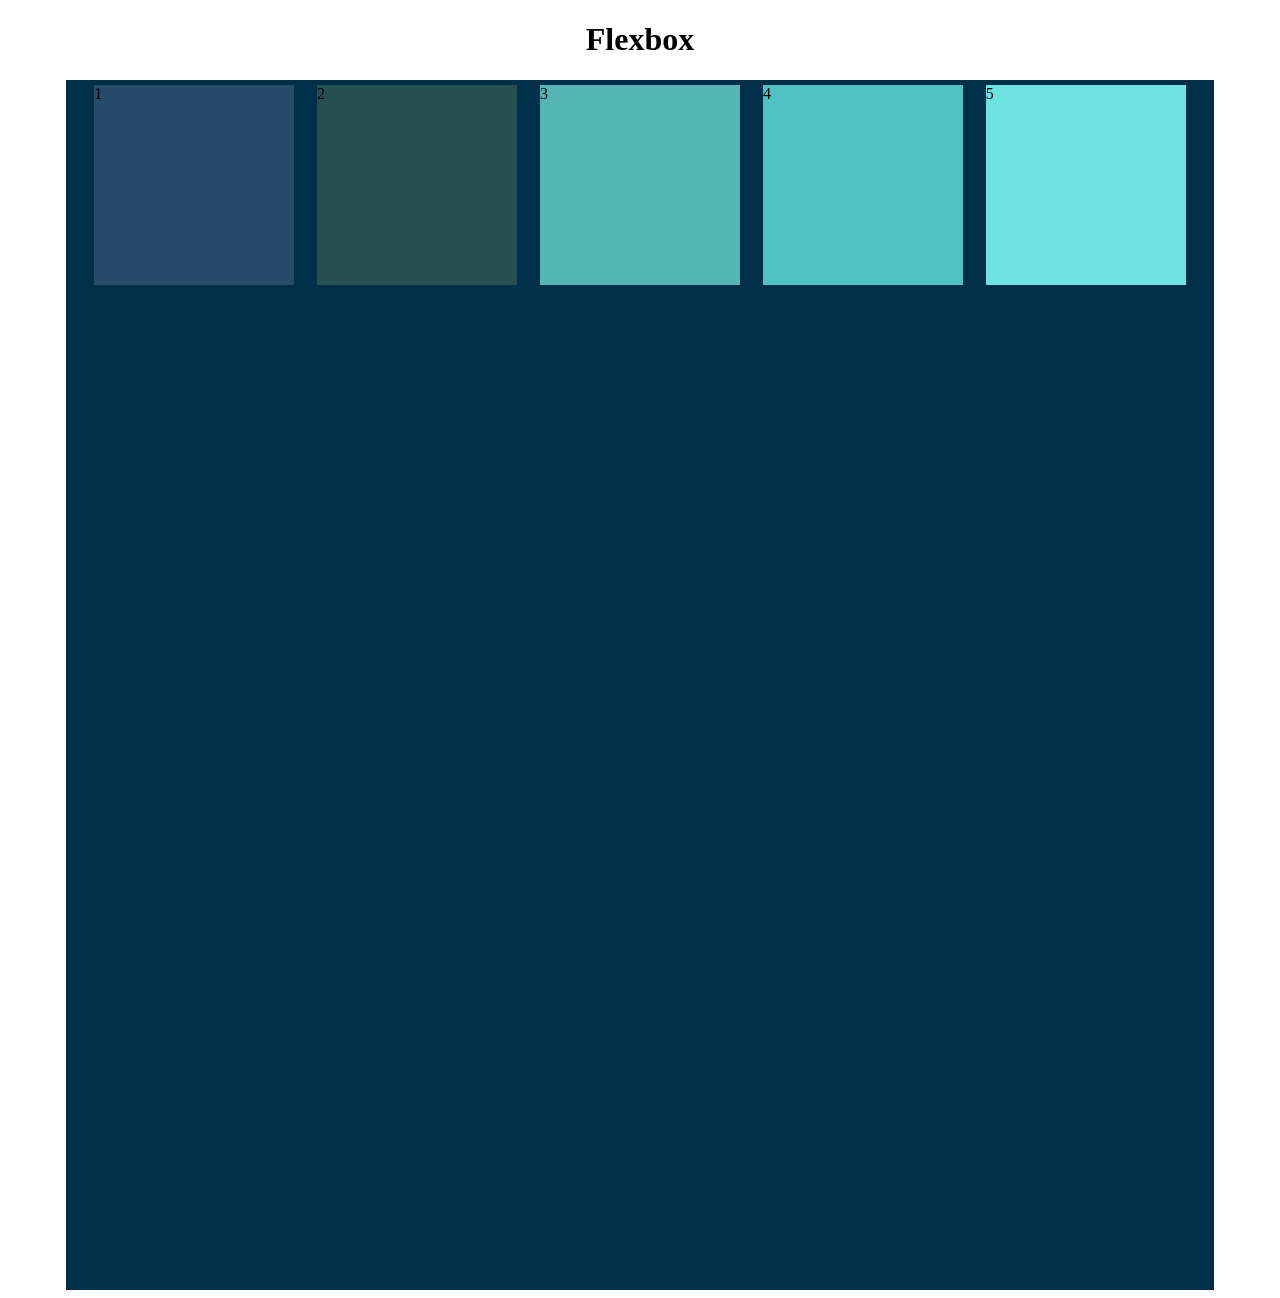
==== flexbox.html @ c9b6e0f3 "Is the connection already correct?" ====
<!DOCTYPE html>
<html lang="en">
    <head>
        <meta charset="UTF-8">
        <meta http-equiv="X-UA-Compatible" content="IE=edge">
        <meta name="viewport" content="width-device-width, initial-scale=1.0">
        <title>Flexbox</title>
        <link rel="stylesheet" href="flexbox.css">
    </head>
    <body>
        <h1>Flexbox</h1>
        <section id="container">
            <div style="background-color: rgb(38, 74, 105);">1</div>
            <div style="background-color: rgb(40, 79, 79);">2</div>
            <div style="background-color: rgb(85, 181, 181);">3</div>
            <div style="background-color: rgb(78, 194, 194);">4</div>
            <div style="background-color: rgb(111, 226, 226);">5</div>
        </section>
    </body>
</html>
---- flexbox.css ----
h1{
    text-align: center;
}

#container{
    background-color: #003049;
    width: 90%;
    height: 1200px;
    margin: 0 auto;
    border: 5px solid #003049;
    display: flex;
    flex-direction: row;
    justify-content: space-evenly;
}

#container div{
    width: 200px;
    height: 200px;
}
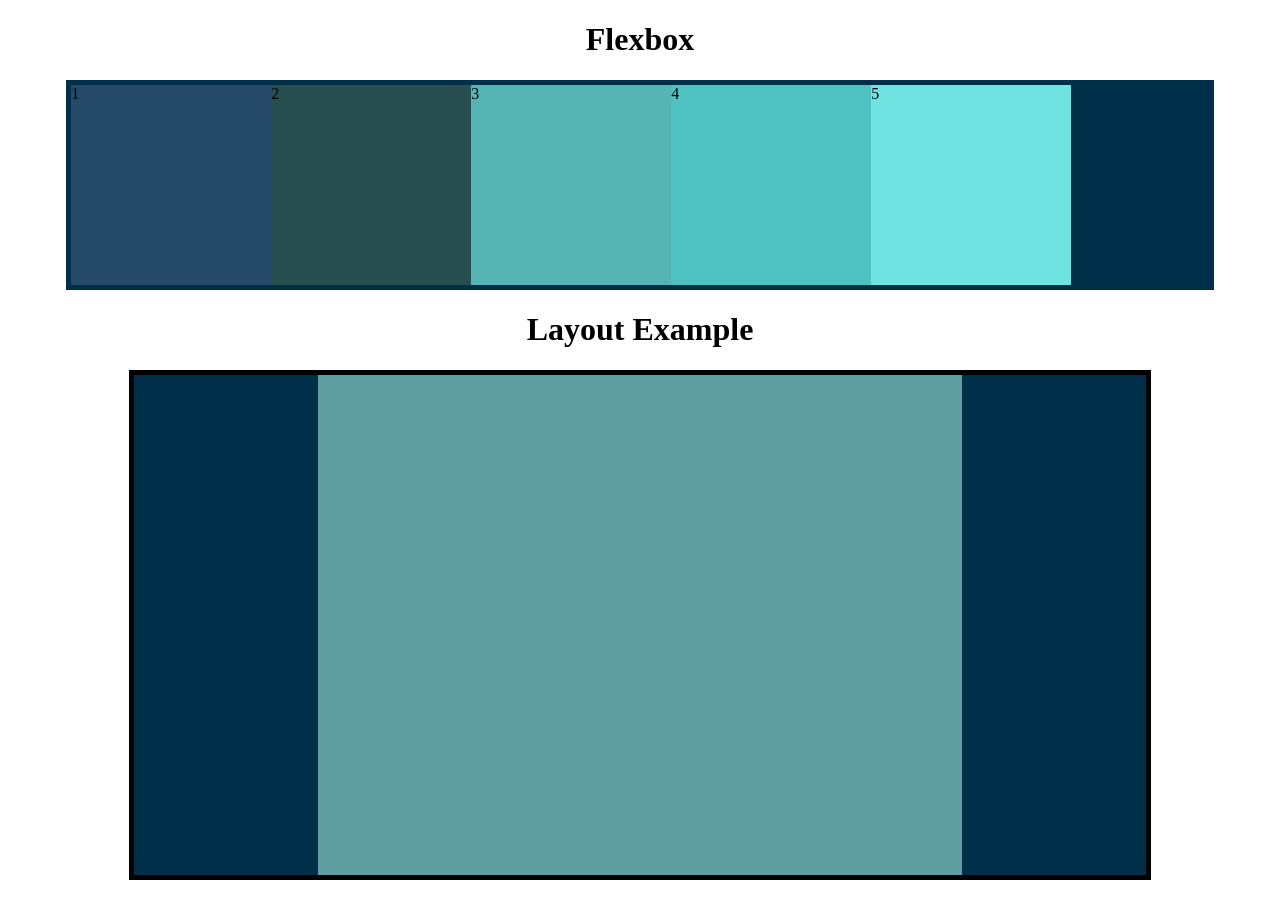
==== commit 171a0afd: "update dikit" ====
--- a/flexbox.html
+++ b/flexbox.html
@@ -16,5 +16,12 @@
             <div style="background-color: rgb(78, 194, 194);">4</div>
             <div style="background-color: rgb(111, 226, 226);">5</div>
         </section>
+
+        <h1>Layout Example</h1>
+        <main> 
+            <section class="sidebar"></section>
+            <section class="content"></section>
+            <section class="sidebar"></section>
+        </main>
     </body>
 </html>
--- a/flexbox.css
+++ b/flexbox.css
@@ -5,15 +5,35 @@
 #container{
     background-color: #003049;
     width: 90%;
-    height: 1200px;
+    /* height: 1200px; */
     margin: 0 auto;
     border: 5px solid #003049;
     display: flex;
     flex-direction: row;
-    justify-content: space-evenly;
+    /* justify-content: space-evenly; */
+    align-content: flex-start;
 }
 
 #container div{
     width: 200px;
     height: 200px;
+}
+
+main{
+    width: 80%;
+    margin: 0 auto;
+    border: 5px solid black;
+    height: 500px;
+    display: flex;
+}
+
+main .sidebar{
+   background-color: #003049;
+   flex: 1 2 300px;
+}
+
+main .content{
+    background-color: cadetblue;
+    display: flex;
+    flex: 2 1 800px;
 }
